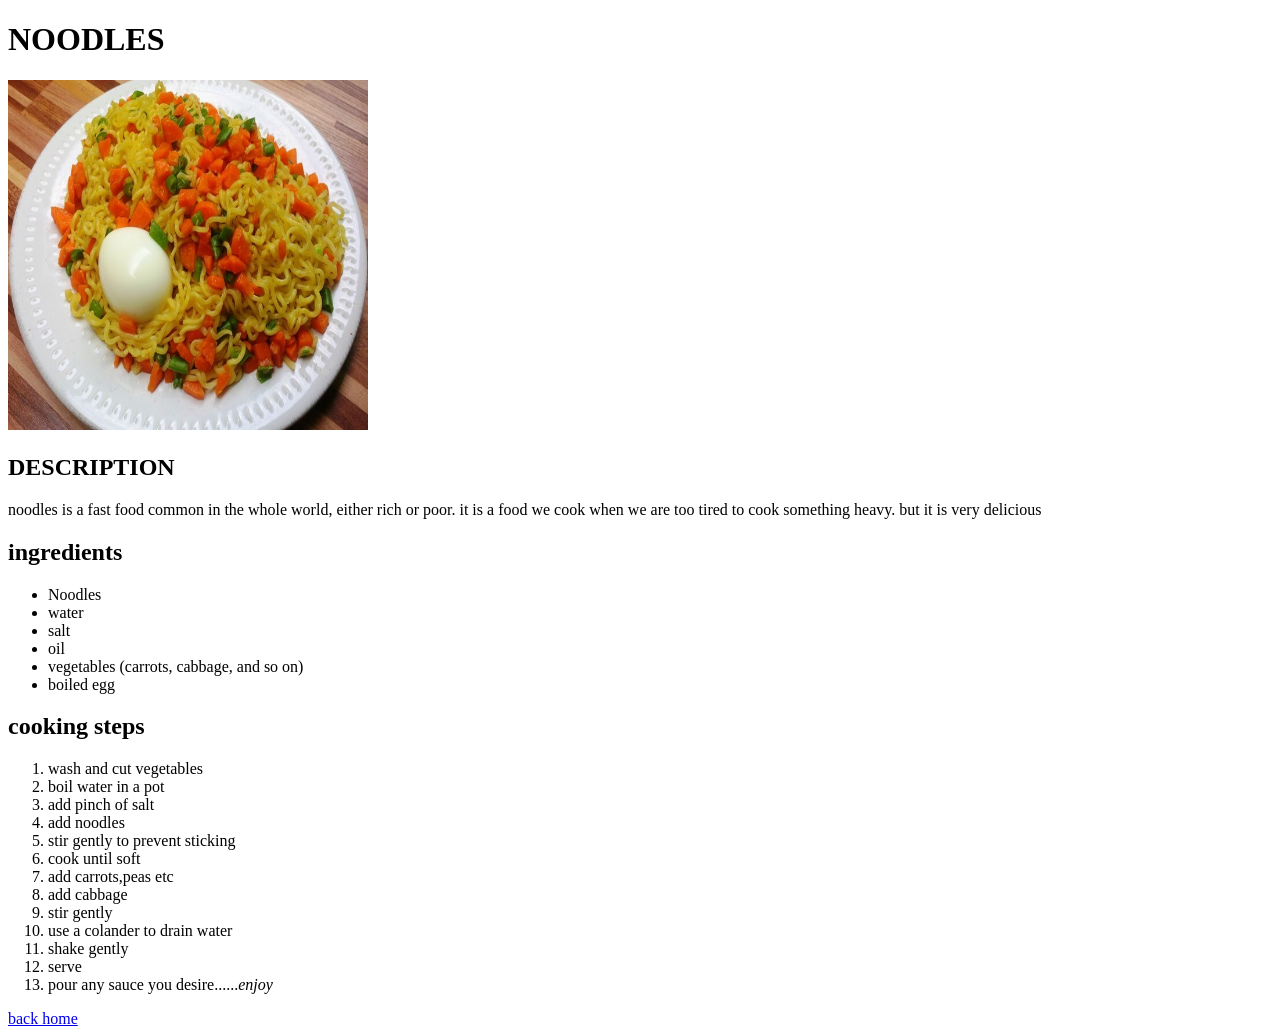
==== recipes/noodles.html @ b2860bd5 "Add index.html for GitHUb Pages" ====
<!DOCTYPE html>
<html lang="en">
<head>
    <meta charset="UTF-8">
    <title>Noodles</title>
</head>
<body>
    <h1>NOODLES</h1>
    <img src="images/noodles.jpg" height="350" width="360">
    <p><h2>DESCRIPTION</h2></p>
    noodles is a fast food common in the whole world, either rich or poor.
    it is a food we cook when we are too tired to cook something heavy.
    but it is very delicious
    <h2>ingredients</h2>
    <ul>
        <li>Noodles</li>
        <li>water</li>
        <li>salt</li>
        <li>oil</li>
        <li>vegetables (carrots, cabbage, and so on)</li>
        <li>boiled egg</li>
    </ul>
    <h2>cooking steps</h2>
     <ol>
        <li>wash and cut vegetables</li>
        <li>boil water in a pot</li>
        <li>add pinch of salt</li>
        <li>add noodles</li>
        <li>stir gently to prevent sticking</li>
        <li>cook until soft</li>
        <li>add carrots,peas etc</li>
        <li>add cabbage</li>
        <li>stir gently</li>
        <li>use a colander to drain water</li>
        <li>shake gently</li>
        <li>serve</li>
        <li>pour any sauce you desire......<em>enjoy</em></li>
        
     </ol>
       <a href="../index.html">back home</a>
    
</body>
</html>
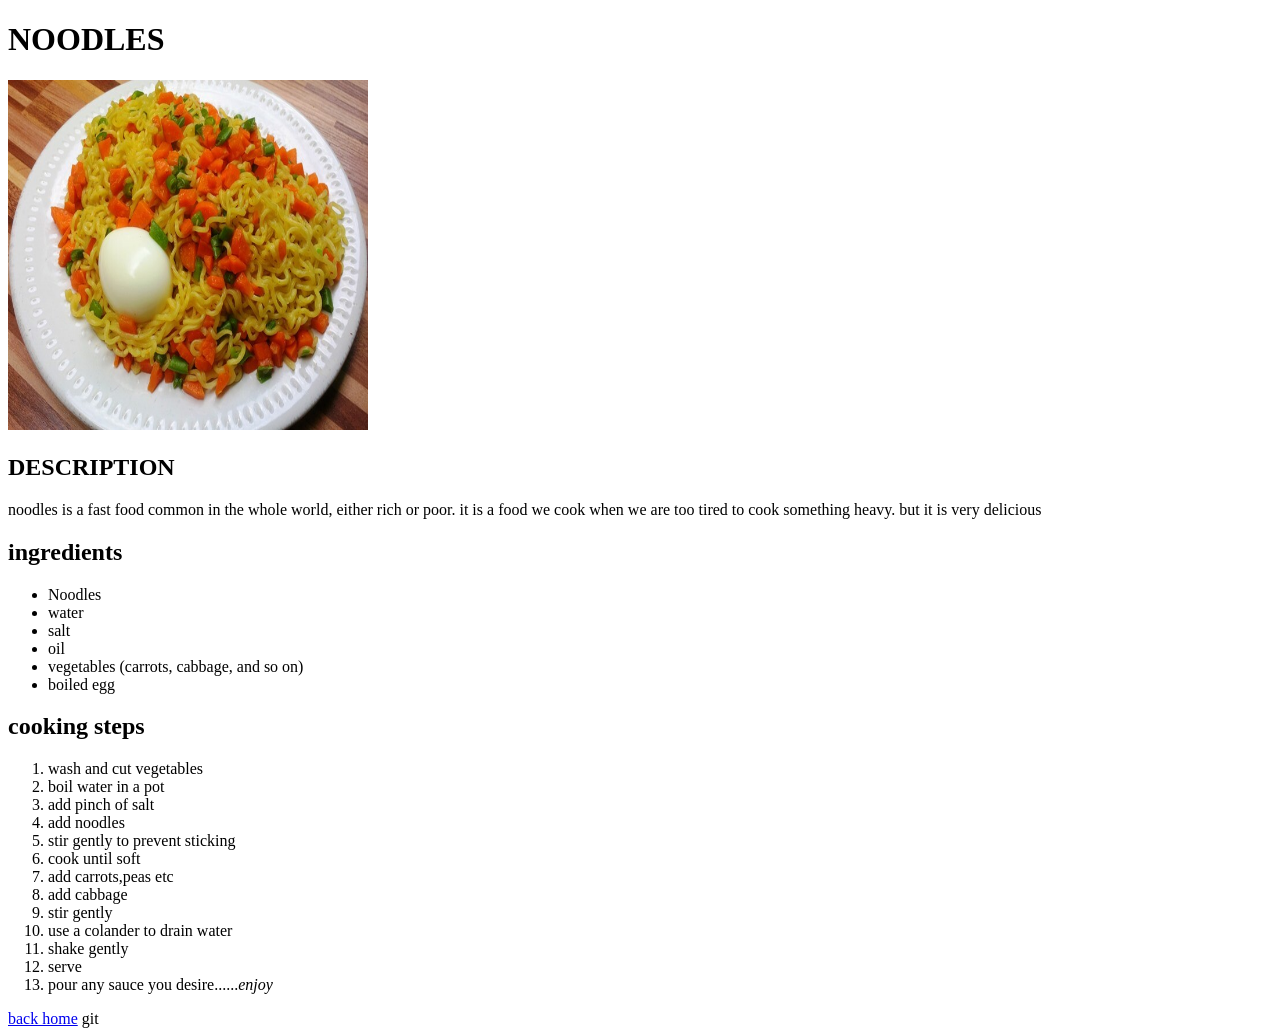
==== commit 8a124378: "update styles" ====
--- a/recipes/noodles.html
+++ b/recipes/noodles.html
@@ -3,6 +3,11 @@
 <head>
     <meta charset="UTF-8">
     <title>Noodles</title>
+    <style>
+        * {
+        ;
+        }
+    </style>
 </head>
 <body>
     <h1>NOODLES</h1>
@@ -39,5 +44,5 @@
      </ol>
        <a href="../index.html">back home</a>
     
-</body>
+</body>git 
 </html>
